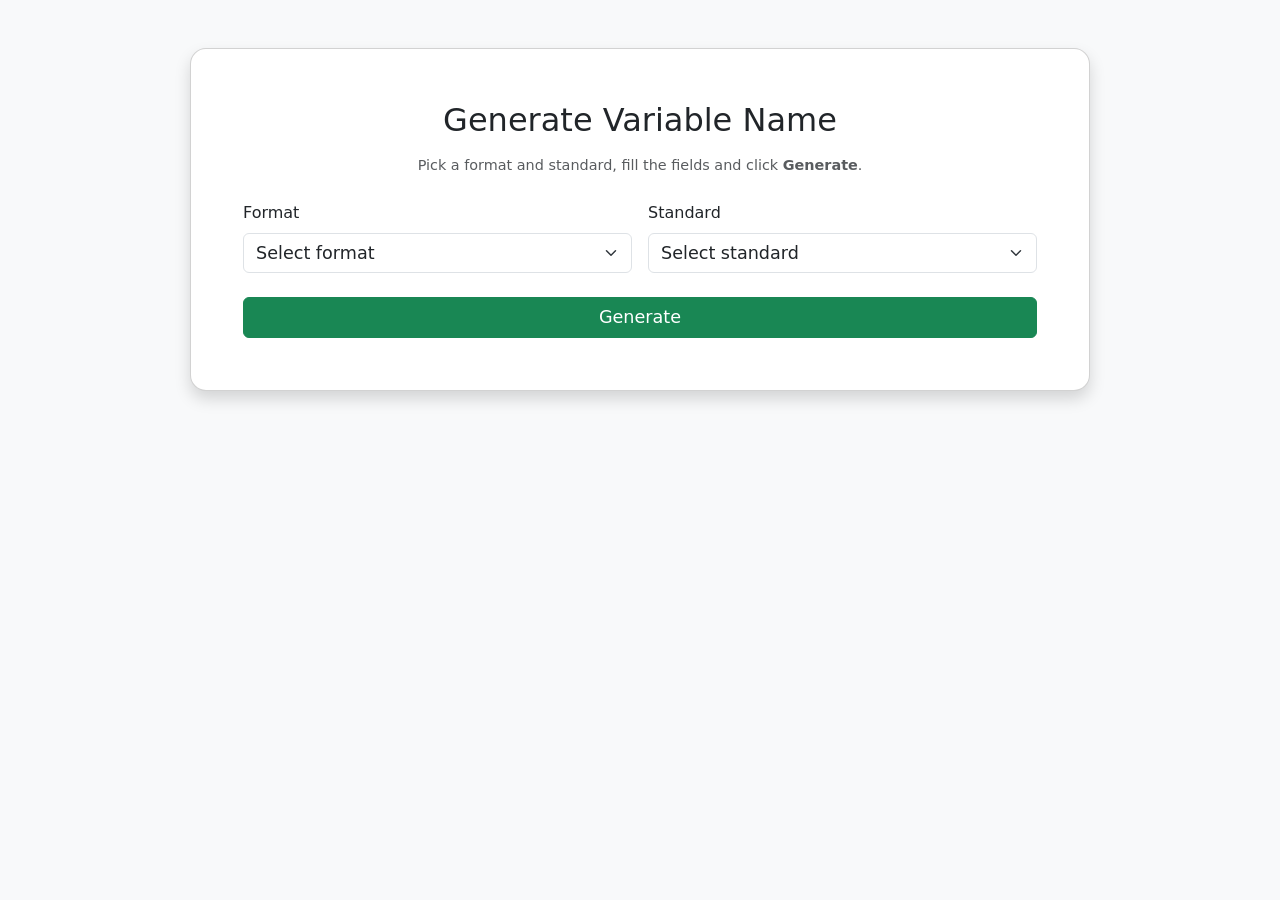
==== app/static/index.html @ e3668f51 "feat: implemented API endpoint usage tracking and updated UI components" ====
<!DOCTYPE html>
<html lang="en">

<head>
    <meta charset="UTF-8">
    <title>Variable Name Generator</title>
    <meta name="viewport" content="width=device-width, initial-scale=1" />
    <link href="https://cdn.jsdelivr.net/npm/bootstrap@5.3.2/dist/css/bootstrap.min.css" rel="stylesheet">
    <link href="style.css" rel="stylesheet" />
    <style>
        .server-dump {
            white-space: pre-wrap;
            font-family: monospace;
            font-size: 0.85rem;
        }

        .card-body {
            padding: 2rem;
        }

        .main-card {
            border-radius: 1rem;
            box-shadow: 0 4px 10px rgba(0, 0, 0, 0.1);
        }

        .btn-success,
        .btn-danger {
            width: 100%;
            font-size: 1.1rem;
        }

        .form-select,
        .form-control {
            font-size: 1.1rem;
        }

        .alert {
            font-size: 1.1rem;
            border-radius: 0.5rem;
        }

        .result-container {
            padding: 1rem;
        }
    </style>
</head>

<body class="bg-light">

    <div class="container mt-5">
        <div class="card shadow main-card">
            <div class="card-body">
                <h2 class="mb-3 text-center">Generate Variable Name</h2>
                <p class="small text-muted mb-4 text-center">
                    Pick a format and standard, fill the fields and click <strong>Generate</strong>.
                </p>

                <div class="row g-3 align-items-end">
                    <div class="col-md-6">
                        <label for="format" class="form-label">Format</label>
                        <select id="format" class="form-select">
                            <option value="">Select format</option>
                        </select>
                    </div>
                    <div class="col-md-6">
                        <label for="standard" class="form-label">Standard</label>
                        <select id="standard" class="form-select">
                            <option value="">Select standard</option>
                        </select>
                    </div>
                </div>

                <div id="fields-container" class="mt-3"></div>

                <div class="mt-4">
                    <button id="generate-btn" class="btn btn-success">Generate</button>
                </div>

                <div class="alert mt-4 d-none" id="result" role="alert"></div>

            </div>
        </div>
    </div>

    <script>
        const BACKEND_URL = "http://192.168.10.71:8000";

        document.addEventListener('DOMContentLoaded', async () => {
            const formatSelect = document.getElementById('format');
            const standardSelect = document.getElementById('standard');

            // Load formats
            try {
                const formatRes = await fetch(`${BACKEND_URL}/formats`);
                const formats = await formatRes.json();
                for (const key in formats) {
                    const opt = document.createElement('option');
                    opt.value = key;
                    opt.textContent = key;
                    formatSelect.appendChild(opt);
                }
            } catch (err) {
                console.error("Error loading formats:", err);
            }

            // Load standards
            try {
                const standardRes = await fetch(`${BACKEND_URL}/standards`);
                const standards = await standardRes.json();
                standards.standards.forEach(std => {
                    const opt = document.createElement('option');
                    opt.value = std;
                    opt.textContent = std;
                    standardSelect.appendChild(opt);
                });
            } catch (err) {
                console.error("Error loading standards:", err);
            }
        });

        document.getElementById('format').addEventListener('change', async (e) => {
            const format = e.target.value;
            const fieldsContainer = document.getElementById('fields-container');
            fieldsContainer.innerHTML = ''; // Reset the fields

            if (!format) return;

            try {
                const res = await fetch(`${BACKEND_URL}/fields/${format}`);
                const data = await res.json();
                const fields = data.fields;

                for (const fieldName in fields) {
                    const div = document.createElement('div');
                    div.classList.add('mb-3');

                    const label = document.createElement('label');
                    label.classList.add('form-label');
                    label.setAttribute('for', `field-${fieldName}`);
                    label.textContent = `Enter ${fieldName}:`;

                    let input;
                    if (fields[fieldName].type === 'select') {
                        input = document.createElement('select');
                        input.classList.add('form-select');
                        fields[fieldName].options.forEach(opt => {
                            const option = document.createElement('option');
                            option.value = opt;
                            option.textContent = opt;
                            input.appendChild(option);
                        });
                    } else {
                        input = document.createElement('input');
                        input.type = 'text';
                        input.classList.add('form-control');
                    }

                    input.id = `field-${fieldName}`;
                    input.name = fieldName;
                    div.appendChild(label);
                    div.appendChild(input);
                    fieldsContainer.appendChild(div);
                }
            } catch (err) {
                console.error("Error loading fields:", err);
            }
        });

        document.getElementById('generate-btn').addEventListener('click', async () => {
            const resultDiv = document.getElementById('result');
            resultDiv.classList.remove('d-none');
            resultDiv.classList.remove('alert-danger', 'alert-success');
            resultDiv.textContent = ''; // Reset the result

            const format = document.getElementById('format').value;
            const standard = document.getElementById('standard').value;

            if (!format || !standard) {
                resultDiv.classList.add('alert-danger');
                resultDiv.textContent = "Please select format and standard.";
                return;
            }

            const fields = {};
            document.querySelectorAll('#fields-container input, #fields-container select').forEach(el => {
                fields[el.name] = el.value;
            });

            try {
                const res = await fetch(`${BACKEND_URL}/generate-variable-name/${format}/${standard}`, {
                    method: 'POST',
                    headers: { 'Content-Type': 'application/json' },
                    body: JSON.stringify(fields)
                });

                const data = await res.json();

                if (res.ok) {
                    resultDiv.classList.add('alert-success');
                    resultDiv.textContent = `Generated Variable Name: ${data.variable_name}`;

                    // Display AUTOSAR matches (if any)
                    if (data.autosar_matches && data.autosar_matches.length > 0) {
                        let matchList = '<ul>';
                        data.autosar_matches.forEach(match => {
                            matchList += `
                                <li>
                                    <span class="fw-bold text-primary">${match.word}</span> 
                                    <span class="text-muted">→</span> 
                                    <span class="fw-bold text-success">${match.replacement}</span>
                                </li>
                            `;
                        });
                        matchList += '</ul>';
                        resultDiv.innerHTML += `<div class="mt-3"><strong>Approved AUTOSAR Matches:</strong>${matchList}</div>`;
                    } else {
                        resultDiv.innerHTML += `<div class="mt-3 text-muted">No AUTOSAR matches found.</div>`;
                    }
                } else {
                    resultDiv.classList.add('alert-danger');
                    resultDiv.textContent = data.detail || "Error generating name.";
                }
            } catch (err) {
                resultDiv.classList.add('alert-danger');
                resultDiv.textContent = "Network error while generating name.";
                console.error("Error generating variable name:", err);
            }
        });
    </script>


    <script src="https://cdn.jsdelivr.net/npm/bootstrap@5.3.2/dist/js/bootstrap.bundle.min.js"></script>
</body>

</html>
---- app/static/style.css ----
/* --- consistent main card used across pages --- */
.main-card {
  max-width: 900px;
  margin: 20px auto;
  border-radius: 12px;
  padding: 20px;
}

/* slightly larger body text and consistent background */
body {
  background-color: #f8f9fa;
  font-size: 1rem;
  padding-bottom: 40px;
}

/* small helper text */
.small.text-muted {
  font-size: 0.9rem;
}

/* result alert styling */
#result {
  word-break: break-word;
}

/* fields container spacing already exists; ensure inputs stretch full width */
#fields-container .mb-3 > .form-control,
#fields-container .mb-3 > .form-select {
  width: 100%;
}

/* result cards already defined; ensure consistent spacing */
.result-card {
  background-color: #fff;
  border: 1px solid #e9ecef;
  border-radius: 8px;
  margin-bottom: 0.75rem;
}

/* copy button small feedback */
#copy-btn {
  white-space: nowrap;
}

/* make action area clearer on mobile */
@media (max-width: 576px) {
  .main-card { padding: 16px; }
  .row.g-3 { gap: .5rem; }
}

/* preserve previously moved admin styles as well */
.standard-btn { margin: 5px; }
#pending-list li {
  padding: 8px;
  border: 1px solid #dee2e6;
  border-radius: 4px;
  margin-bottom: 5px;
  background-color: white;
}
.clickable-label { cursor: pointer; }
#pending-list label:hover { background-color: #f1f3f4; border-radius: 4px; }
.action-buttons { margin-top: 15px; }
#selected-standard { margin: 15px 0; font-weight: bold; }
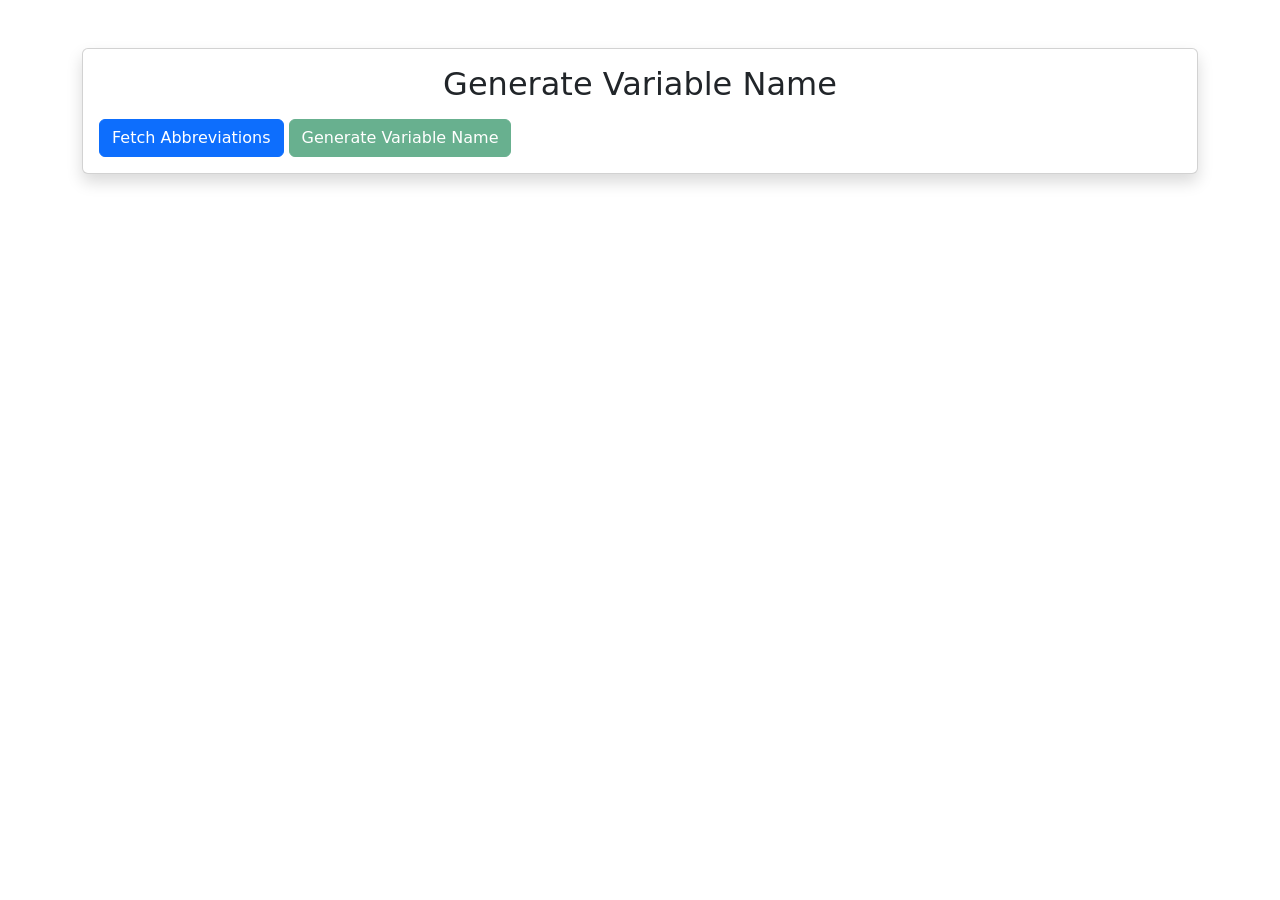
==== commit c10d2eb4: "updated fields, Multiple fall back options with length constraints." ====
--- a/app/static/index.html
+++ b/app/static/index.html
@@ -1,235 +1,34 @@
 <!DOCTYPE html>
 <html lang="en">
-
 <head>
     <meta charset="UTF-8">
     <title>Variable Name Generator</title>
     <meta name="viewport" content="width=device-width, initial-scale=1" />
+    <link href="static/style.css" rel="stylesheet">
     <link href="https://cdn.jsdelivr.net/npm/bootstrap@5.3.2/dist/css/bootstrap.min.css" rel="stylesheet">
-    <link href="style.css" rel="stylesheet" />
-    <style>
-        .server-dump {
-            white-space: pre-wrap;
-            font-family: monospace;
-            font-size: 0.85rem;
-        }
-
-        .card-body {
-            padding: 2rem;
-        }
-
-        .main-card {
-            border-radius: 1rem;
-            box-shadow: 0 4px 10px rgba(0, 0, 0, 0.1);
-        }
-
-        .btn-success,
-        .btn-danger {
-            width: 100%;
-            font-size: 1.1rem;
-        }
-
-        .form-select,
-        .form-control {
-            font-size: 1.1rem;
-        }
-
-        .alert {
-            font-size: 1.1rem;
-            border-radius: 0.5rem;
-        }
-
-        .result-container {
-            padding: 1rem;
-        }
-    </style>
 </head>
-
-<body class="bg-light">
-
+<body>
     <div class="container mt-5">
         <div class="card shadow main-card">
             <div class="card-body">
                 <h2 class="mb-3 text-center">Generate Variable Name</h2>
-                <p class="small text-muted mb-4 text-center">
-                    Pick a format and standard, fill the fields and click <strong>Generate</strong>.
-                </p>
 
-                <div class="row g-3 align-items-end">
-                    <div class="col-md-6">
-                        <label for="format" class="form-label">Format</label>
-                        <select id="format" class="form-select">
-                            <option value="">Select format</option>
-                        </select>
-                    </div>
-                    <div class="col-md-6">
-                        <label for="standard" class="form-label">Standard</label>
-                        <select id="standard" class="form-select">
-                            <option value="">Select standard</option>
-                        </select>
-                    </div>
+                <div id="fields-container" class="row g-3"></div>
+
+                <div id="abbreviations-container" class="row g-3 mt-3"></div>
+
+                <div id="action-buttons">
+                    <button id="fetch-options" class="btn btn-primary">Fetch Abbreviations</button>
+                    <button id="generate-btn" class="btn btn-success" disabled>Generate Variable Name</button>
                 </div>
 
-                <div id="fields-container" class="mt-3"></div>
-
-                <div class="mt-4">
-                    <button id="generate-btn" class="btn btn-success">Generate</button>
-                </div>
-
+                <div id="warning-box"></div>
                 <div class="alert mt-4 d-none" id="result" role="alert"></div>
-
             </div>
         </div>
     </div>
 
-    <script>
-        const BACKEND_URL = "http://192.168.10.71:8000";
-
-        document.addEventListener('DOMContentLoaded', async () => {
-            const formatSelect = document.getElementById('format');
-            const standardSelect = document.getElementById('standard');
-
-            // Load formats
-            try {
-                const formatRes = await fetch(`${BACKEND_URL}/formats`);
-                const formats = await formatRes.json();
-                for (const key in formats) {
-                    const opt = document.createElement('option');
-                    opt.value = key;
-                    opt.textContent = key;
-                    formatSelect.appendChild(opt);
-                }
-            } catch (err) {
-                console.error("Error loading formats:", err);
-            }
-
-            // Load standards
-            try {
-                const standardRes = await fetch(`${BACKEND_URL}/standards`);
-                const standards = await standardRes.json();
-                standards.standards.forEach(std => {
-                    const opt = document.createElement('option');
-                    opt.value = std;
-                    opt.textContent = std;
-                    standardSelect.appendChild(opt);
-                });
-            } catch (err) {
-                console.error("Error loading standards:", err);
-            }
-        });
-
-        document.getElementById('format').addEventListener('change', async (e) => {
-            const format = e.target.value;
-            const fieldsContainer = document.getElementById('fields-container');
-            fieldsContainer.innerHTML = ''; // Reset the fields
-
-            if (!format) return;
-
-            try {
-                const res = await fetch(`${BACKEND_URL}/fields/${format}`);
-                const data = await res.json();
-                const fields = data.fields;
-
-                for (const fieldName in fields) {
-                    const div = document.createElement('div');
-                    div.classList.add('mb-3');
-
-                    const label = document.createElement('label');
-                    label.classList.add('form-label');
-                    label.setAttribute('for', `field-${fieldName}`);
-                    label.textContent = `Enter ${fieldName}:`;
-
-                    let input;
-                    if (fields[fieldName].type === 'select') {
-                        input = document.createElement('select');
-                        input.classList.add('form-select');
-                        fields[fieldName].options.forEach(opt => {
-                            const option = document.createElement('option');
-                            option.value = opt;
-                            option.textContent = opt;
-                            input.appendChild(option);
-                        });
-                    } else {
-                        input = document.createElement('input');
-                        input.type = 'text';
-                        input.classList.add('form-control');
-                    }
-
-                    input.id = `field-${fieldName}`;
-                    input.name = fieldName;
-                    div.appendChild(label);
-                    div.appendChild(input);
-                    fieldsContainer.appendChild(div);
-                }
-            } catch (err) {
-                console.error("Error loading fields:", err);
-            }
-        });
-
-        document.getElementById('generate-btn').addEventListener('click', async () => {
-            const resultDiv = document.getElementById('result');
-            resultDiv.classList.remove('d-none');
-            resultDiv.classList.remove('alert-danger', 'alert-success');
-            resultDiv.textContent = ''; // Reset the result
-
-            const format = document.getElementById('format').value;
-            const standard = document.getElementById('standard').value;
-
-            if (!format || !standard) {
-                resultDiv.classList.add('alert-danger');
-                resultDiv.textContent = "Please select format and standard.";
-                return;
-            }
-
-            const fields = {};
-            document.querySelectorAll('#fields-container input, #fields-container select').forEach(el => {
-                fields[el.name] = el.value;
-            });
-
-            try {
-                const res = await fetch(`${BACKEND_URL}/generate-variable-name/${format}/${standard}`, {
-                    method: 'POST',
-                    headers: { 'Content-Type': 'application/json' },
-                    body: JSON.stringify(fields)
-                });
-
-                const data = await res.json();
-
-                if (res.ok) {
-                    resultDiv.classList.add('alert-success');
-                    resultDiv.textContent = `Generated Variable Name: ${data.variable_name}`;
-
-                    // Display AUTOSAR matches (if any)
-                    if (data.autosar_matches && data.autosar_matches.length > 0) {
-                        let matchList = '<ul>';
-                        data.autosar_matches.forEach(match => {
-                            matchList += `
-                                <li>
-                                    <span class="fw-bold text-primary">${match.word}</span> 
-                                    <span class="text-muted">→</span> 
-                                    <span class="fw-bold text-success">${match.replacement}</span>
-                                </li>
-                            `;
-                        });
-                        matchList += '</ul>';
-                        resultDiv.innerHTML += `<div class="mt-3"><strong>Approved AUTOSAR Matches:</strong>${matchList}</div>`;
-                    } else {
-                        resultDiv.innerHTML += `<div class="mt-3 text-muted">No AUTOSAR matches found.</div>`;
-                    }
-                } else {
-                    resultDiv.classList.add('alert-danger');
-                    resultDiv.textContent = data.detail || "Error generating name.";
-                }
-            } catch (err) {
-                resultDiv.classList.add('alert-danger');
-                resultDiv.textContent = "Network error while generating name.";
-                console.error("Error generating variable name:", err);
-            }
-        });
-    </script>
-
-
+    <script src="static/script.js"></script>
     <script src="https://cdn.jsdelivr.net/npm/bootstrap@5.3.2/dist/js/bootstrap.bundle.min.js"></script>
 </body>
-
 </html>
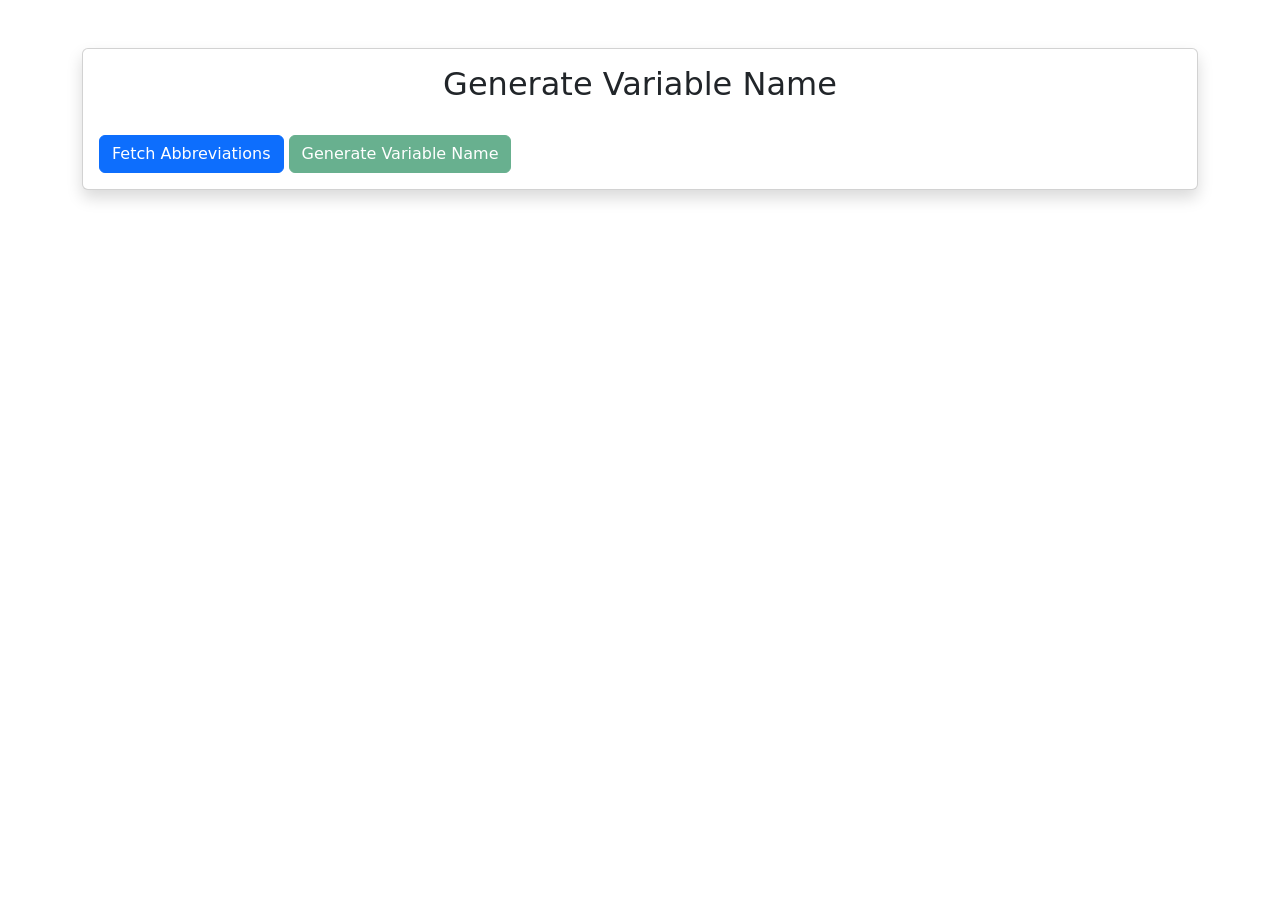
==== commit a81a46d3: "description length validation before generating name, full word as an option, database schema creted" ====
--- a/app/static/index.html
+++ b/app/static/index.html
@@ -17,7 +17,16 @@
 
                 <div id="abbreviations-container" class="row g-3 mt-3"></div>
 
-                <div id="action-buttons">
+                <!-- ✅ NEW LENGTH STATUS UI -->
+                <div id="length-status" class="length-box d-none">
+                    <div>
+                        Total Description Length: 
+                        <span id="total-length">0</span>
+                    </div>
+                    <div id="length-message" class="length-message"></div>
+                </div>
+
+                <div id="action-buttons" class="mt-3">
                     <button id="fetch-options" class="btn btn-primary">Fetch Abbreviations</button>
                     <button id="generate-btn" class="btn btn-success" disabled>Generate Variable Name</button>
                 </div>
@@ -31,4 +40,4 @@
     <script src="static/script.js"></script>
     <script src="https://cdn.jsdelivr.net/npm/bootstrap@5.3.2/dist/js/bootstrap.bundle.min.js"></script>
 </body>
-</html>
+</html>
